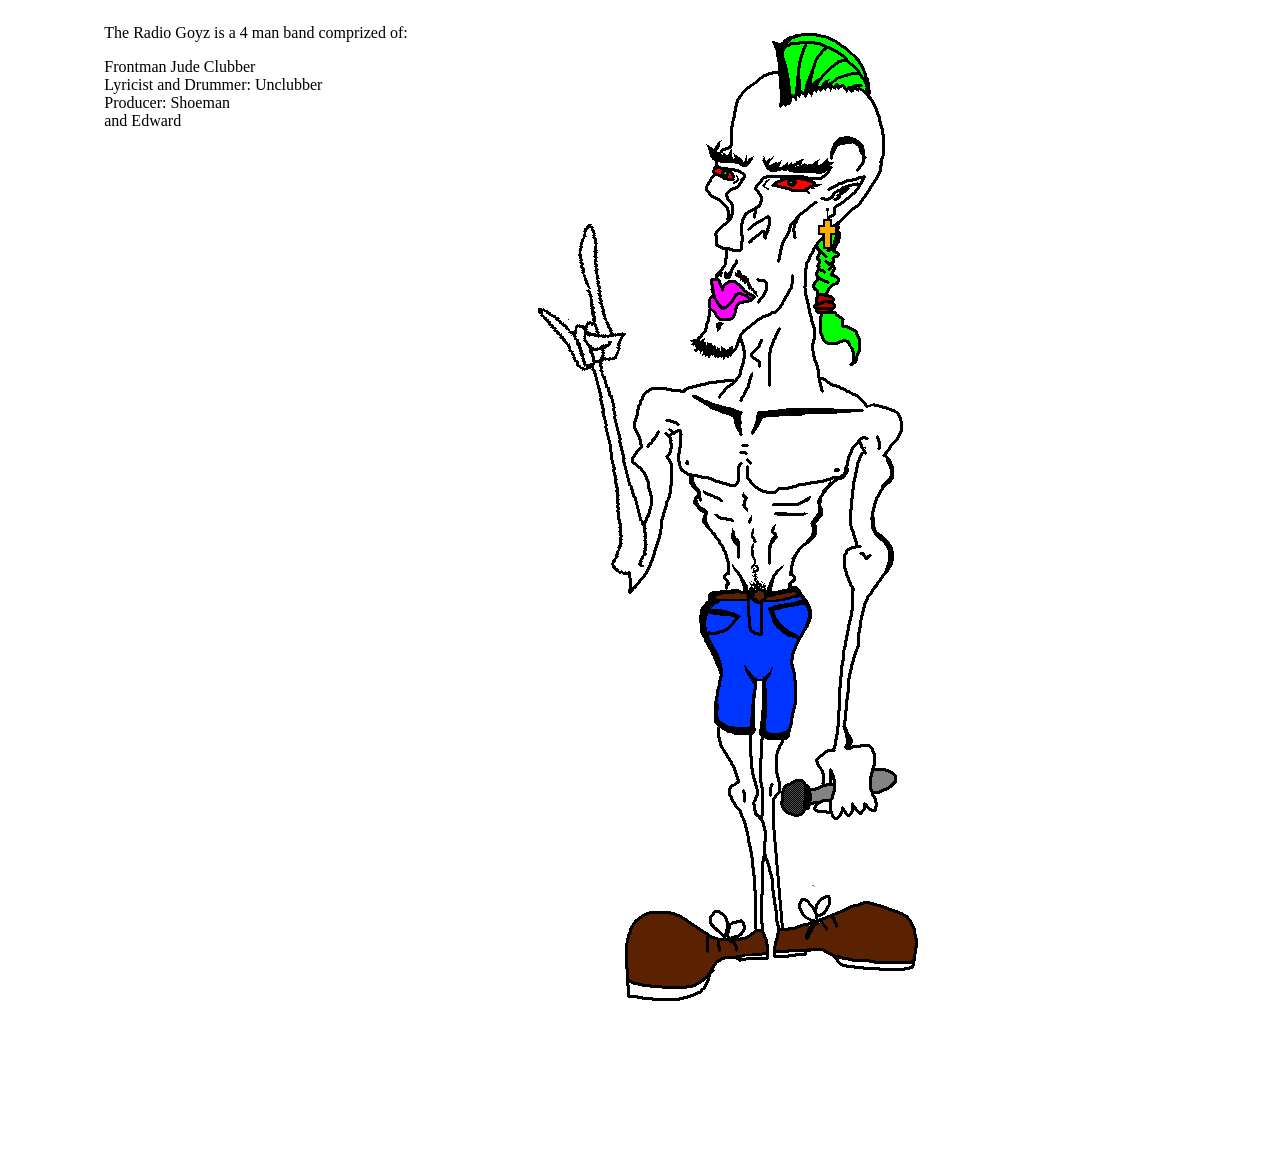
==== about.html @ f294f2a6 "Add files via upload" ====
<!DOCTYPE html>
<html lang="en">
<head>
    <meta charset="UTF-8">
    <meta name="viewport" content="width=device-width, initial-scale=1.0">
    <title>About The Radio Goyz</title>
    <link rel="stylesheet" href="homestyles.css">
</head>
<body>
    <div style="display: flex; justify-content: center;">
        <div>
            <p>
            The Radio Goyz is a 4 man band comprized of:
            </p>
            <p>
            Frontman Jude Clubber<br>
            Lyricist and Drummer: Unclubber<br>
            Producer: Shoeman<br>    
            and Edward
            </p>
        </div>
        <img src="imgs/jc devil horns.png">
    </div>
    <br>
    <br>
    <br>
    <br>
    <br>
    <br>
    <br>
</body>
</html>
---- homestyles.css ----
.album_name{
    display: flex;

}

.album_display div {
    max-width: 512px;
    width: 50%;
    min-width: 256px;
}
.album_display {
    display: flex;
    flex-wrap: wrap;
}

.album_display {
    width: 100%;
    height: auto;
}


body {
    overflow-y: visible;
    height: 50vh;
    background-color: white;
}
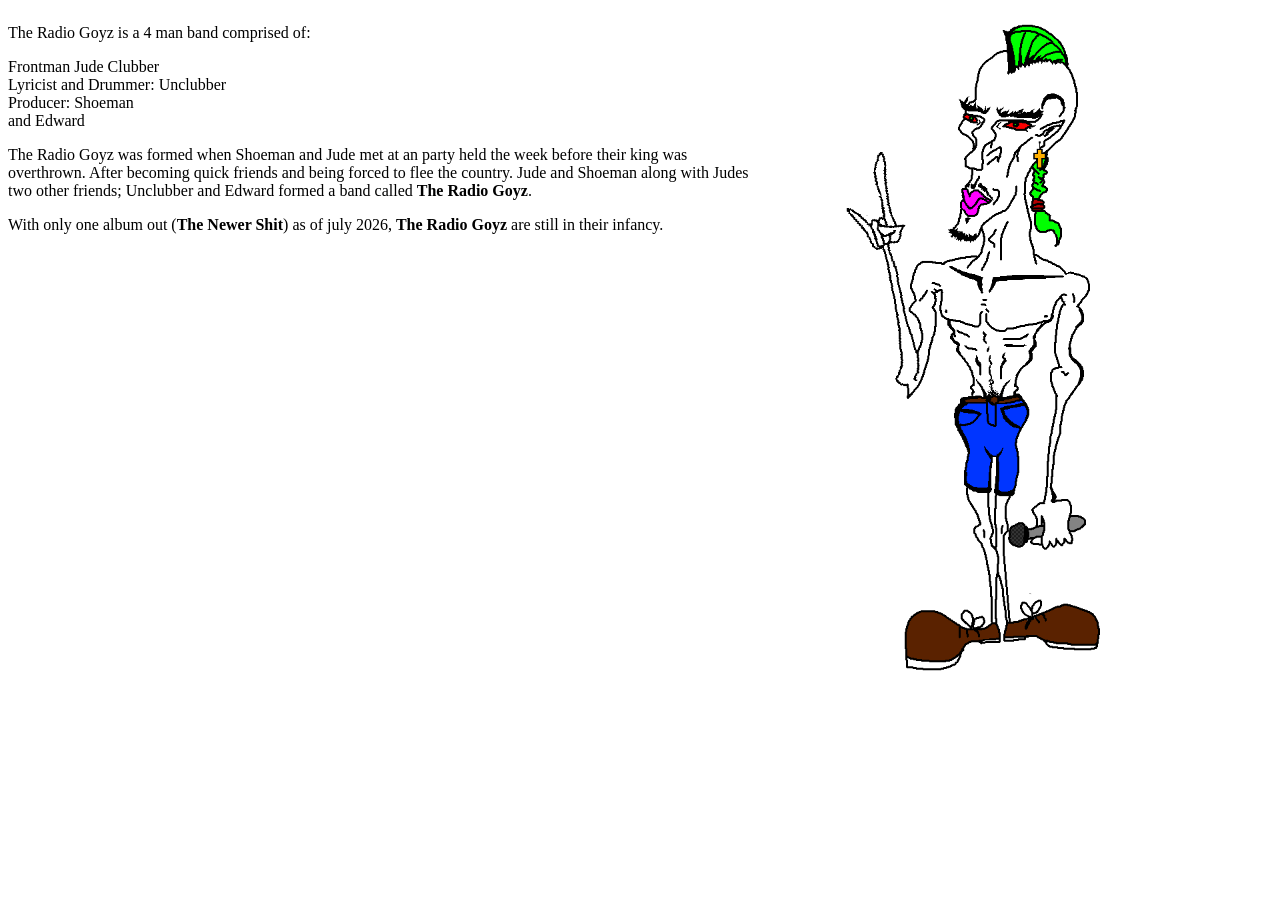
==== commit 8abf7af4: "Add files via upload" ====
--- a/about.html
+++ b/about.html
@@ -10,7 +10,7 @@
     <div style="display: flex; justify-content: center;">
         <div>
             <p>
-            The Radio Goyz is a 4 man band comprized of:
+            The Radio Goyz is a 4 man band comprised of:
             </p>
             <p>
             Frontman Jude Clubber<br>
@@ -18,8 +18,16 @@
             Producer: Shoeman<br>    
             and Edward
             </p>
+            <p>
+                The Radio Goyz was formed when Shoeman and Jude met at an party held the week before their king was overthrown.
+                After becoming quick friends and being forced to flee the country.
+                 Jude and Shoeman along with Judes two other friends; Unclubber and Edward formed a band called <b>The Radio Goyz</b>.
+            </p>
+            <p>
+                With only one album out (<b>The Newer Shit</b>) as of july 2026, <b>The Radio Goyz</b> are still in their infancy.
+            </p>
         </div>
-        <img src="imgs/jc devil horns.png">
+        <img src="imgs/jc devil horns.png" width="512" height="auto">
     </div>
     <br>
     <br>
--- a/homestyles.css
+++ b/homestyles.css
@@ -23,4 +23,19 @@
     overflow-y: visible;
     height: 50vh;
     background-color: white;
+}
+
+.album_art_switch {
+    background-color: red;
+    color: white;
+    border-color: brown;
+
+}
+
+#jchl_album_display a{
+    color: red;
+}
+
+#tns_album_display a{
+    color: orange;
 }
